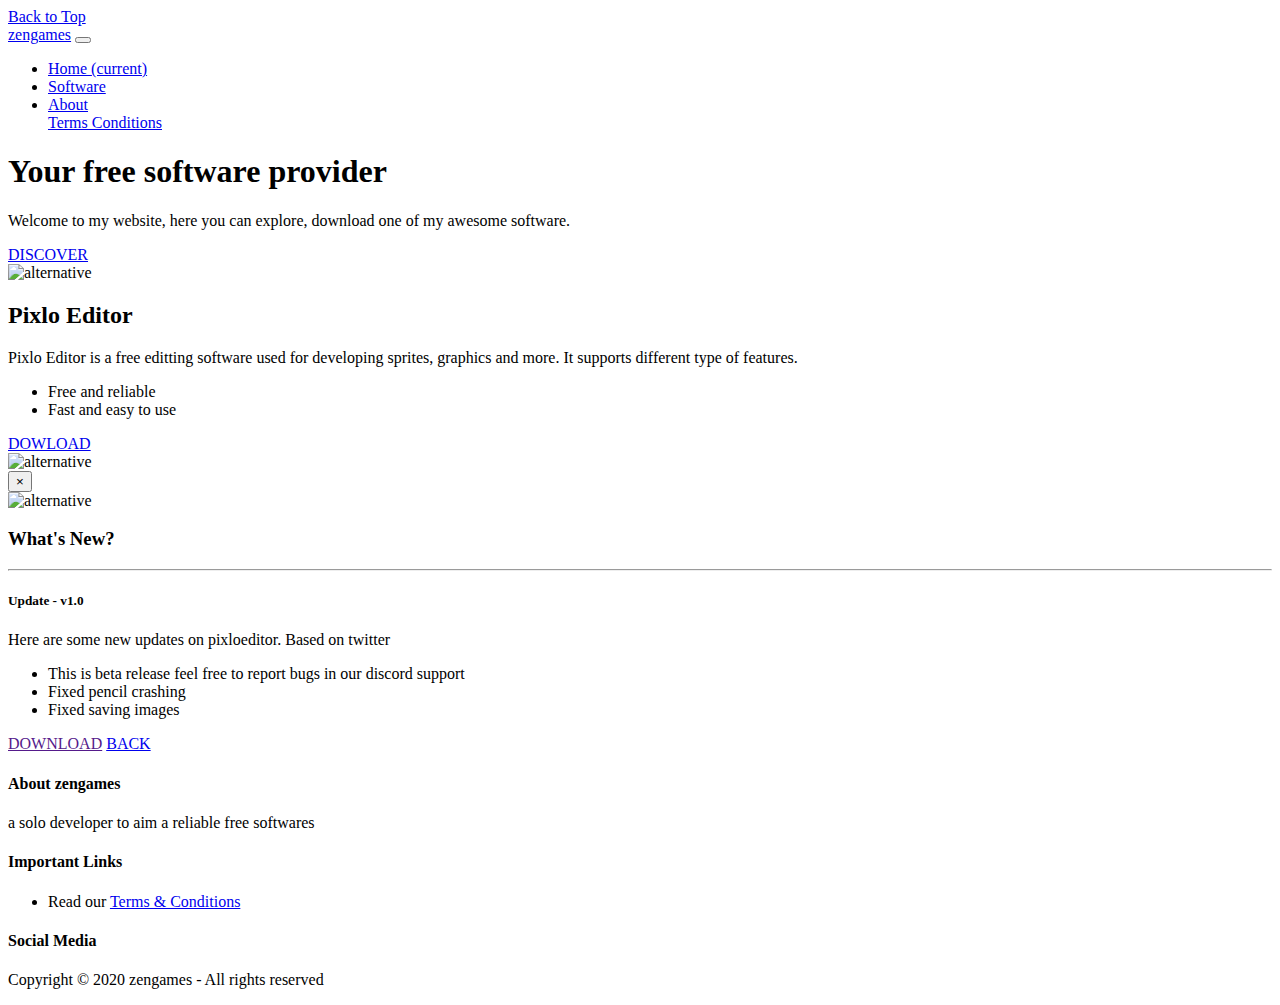
==== index.html @ d09d0344 "Update index.html" ====
<!DOCTYPE html>
<html lang="en">
<head>
    <meta charset="utf-8">
    <meta name="viewport" content="width=device-width, initial-scale=1, shrink-to-fit=no">
    
    <!-- SEO Meta Tags -->
    <meta name="description" content="Welcone to ZEN games, your free software provider.">
    <meta name="author" content="Zenqi">

    <!-- OG Meta Tags to improve the way the post looks when you share the page on LinkedIn, Facebook, Google+ -->
	<meta property="og:site_name" content="" /> <!-- website name -->
	<meta property="og:site" content="" /> <!-- website link -->
	<meta property="og:title" content=""/> <!-- title shown in the actual shared post -->
	<meta property="og:description" content="" /> <!-- description shown in the actual shared post -->
	<meta property="og:image" content="" /> <!-- image link, make sure it's jpg -->
	<meta property="og:url" content="" /> <!-- where do you want your post to link to -->
	<meta property="og:type" content="article" />

    <!-- Website Title -->
    <title>zengames</title>
    
    <!-- Styles -->
    <link href="https://fonts.googleapis.com/css?family=Raleway:400,400i,600,700,700i&amp;subset=latin-ext" rel="stylesheet">
    <link href="css/bootstrap.css" rel="stylesheet">
    <link href="css/fontawesome-all.css" rel="stylesheet">
    <link href="css/swiper.css" rel="stylesheet">
	<link href="css/magnific-popup.css" rel="stylesheet">
	<link href="css/styles.css" rel="stylesheet">
	
	<!-- Favicon  -->
    <link rel="icon" href="images/logo.ico">
</head>
<body data-spy="scroll" data-target=".fixed-top">
    
    <!-- Preloader -->
	<div class="spinner-wrapper">
        <div class="spinner">
            <div class="bounce1"></div>
            <div class="bounce2"></div>
            <div class="bounce3"></div>
        </div>
    </div>
    <!-- end of preloader -->
    

    <!-- Navigation -->
    <nav class="navbar navbar-expand-lg navbar-dark navbar-custom fixed-top">
        
        <!-- Text Logo - Use this if you don't have a graphic logo -->
        <a class="navbar-brand logo-text page-scroll" href="index.html">zengames</a> 

        
        
        <!-- Mobile Menu Toggle Button -->
        <button class="navbar-toggler" type="button" data-toggle="collapse" data-target="#navbarsExampleDefault" aria-controls="navbarsExampleDefault" aria-expanded="false" aria-label="Toggle navigation">
            <span class="navbar-toggler-awesome fas fa-bars"></span>
            <span class="navbar-toggler-awesome fas fa-times"></span>
        </button>
        <!-- end of mobile menu toggle button -->

        <div class="collapse navbar-collapse" id="navbarsExampleDefault">
            <ul class="navbar-nav ml-auto">
                <li class="nav-item">
                    <a class="nav-link page-scroll" href="#header">Home <span class="sr-only">(current)</span></a>
                </li>
                <li class="nav-item">
                    <a class="nav-link page-scroll" href="#softwares">Software</a>
                </li>

                <!-- Dropdown Menu -->          
                <li class="nav-item dropdown">
                    <a class="nav-link dropdown-toggle page-scroll" href="#about" id="navbarDropdown" role="button" aria-haspopup="true" aria-expanded="false">About</a>
                    <div class="dropdown-menu" aria-labelledby="navbarDropdown">
                        <a class="dropdown-item" href="terms-conditions.html"><span class="item-text">Terms Conditions</span></a>
                    </div>
                </li>
                <!-- end of dropdown menu -->

            </ul>
            <span class="nav-item social-icons">
                <span class="fa-stack">
                    <a href="https://discord.gg/QDTj5sz">
                        <i class="fas fa-circle fa-stack-2x facebook"></i>
                        <i class="fab fa-discord fa-stack-1x"></i>
                    </a>
                </span>
                <span class="fa-stack">
                    <a href="https://twitter.com/zengameofficial">
                        <i class="fas fa-circle fa-stack-2x twitter"></i>
                        <i class="fab fa-twitter fa-stack-1x"></i>
                    </a>
                </span>
            </span>
        </div>
    </nav> <!-- end of navbar -->
    <!-- end of navigation -->


    <!-- Header -->
    <header id="header" class="header">
        <div class="header-content">
            <div class="container">
                <div class="row">
                    <div class="col-lg-6">
                        <div class="text-container">
                            <h1><span class="turquoise">Your free software provider</span></h1>
                            <p class="p-large">Welcome to my website, here you can explore, download one of my awesome software.</p>
                            <a class="btn-solid-lg page-scroll" href="downloads">DISCOVER</a>
                        </div> <!-- end of text-container -->
                    </div> <!-- end of col -->
                    <div class="col-lg-6">
                        <div class="image-container">
                            <img class="img-fluid" src="images/header-teamwork.svg" alt="alternative">
                        </div> <!-- end of image-container -->
                    </div> <!-- end of col -->
                </div> <!-- end of row -->
            </div> <!-- end of container -->
        </div> <!-- end of header-content -->
    </header> <!-- end of header -->
    <!-- end of header -->

    <!-- softwares -->
    <div id= "softwares" class="basic-1"> 
        <div class="container">
            <div class="row">
                <div class="col-lg-6">
                    <div class="text-container">
                        <h2>Pixlo Editor</h2>
                        <p>Pixlo Editor is a free editting software used for developing sprites, graphics and more. It supports different type of features.</p>
                        <ul class="list-unstyled li-space-lg">
                            <li class="media">
                                <i class="fas fa-check"></i><div class="media-body">Free and reliable</div>
                            </li>
                            <li class="media">
                                <i class="fas fa-check"></i><div class="media-body">Fast and easy to use</div>
                            </li>
                        </ul>
                        <a class="btn-solid-reg popup-with-move-anim" href="#details-lightbox-1">DOWLOAD</a>
                    </div> <!-- end of text-container -->
                </div> <!-- end of col -->
                <div class="col-lg-6">
                    <div class="image-container">
                        <img class="img-fluid" src="images/pixlo.png" alt="alternative">
                    </div> <!-- end of image-container -->
                </div> <!-- end of col -->
            </div> <!-- end of row -->
        </div> <!-- end of container -->
    </div> <!-- end of basic-1 -->
    <!-- end of details 1 -->



    <!-- Details Lightboxes -->
    <!-- Details Lightbox 1 -->
	<div id="details-lightbox-1" class="lightbox-basic zoom-anim-dialog mfp-hide">
        <div class="container">
            <div class="row">
                <button title="Close (Esc)" type="button" class="mfp-close x-button">×</button>
                <div class="col-lg-8">
                    <div class="image-container">
                        <img class="img-fluid" src="images/details-lightbox-1.svg" alt="alternative">
                    </div> <!-- end of image-container -->
                </div> <!-- end of col -->
                <div class="col-lg-4">
                    <h3>What's New?</h3>
                    <hr>
                    <h5>Update - v1.0</h5>
                    <p>Here are some new updates on pixloeditor. Based on <a href="https://twitter.com/zengameofficial"></a>twitter</p>
                    <ul class="list-unstyled li-space-lg">
                        <li class="media">
                            <i class="fas fa-check"></i><div class="media-body">This is beta release feel free to report bugs in <a href="https://discord.gg/QDTj5sz"></a>our discord support</div>
                        </li>
                        <li class="media">
                            <i class="fas fa-check"></i><div class="media-body">Fixed pencil crashing</div>
                        </li>
                        <li class="media">
                            <i class="fas fa-check"></i><div class="media-body">Fixed saving images</div>
                        </li>
                    </ul>
                    <a class="btn-solid-reg mfp-close page-scroll" href="">DOWNLOAD</a> <a class="btn-outline-reg mfp-close as-button" href="#screenshots">BACK</a>
                </div> <!-- end of col -->
            </div> <!-- end of row -->
        </div> <!-- end of container -->
    </div> <!-- end of lightbox-basic -->
    <!-- end of details lightbox 1 -->
    <!-- end of details lightboxes -->



    

    <!-- Footer -->
    <div class="footer">
        <div class="container">
            <div class="row">
                <div class="col-md-4">
                    <div class="footer-col">
                        <h4>About zengames</h4>
                        <p>a solo developer to aim a reliable free softwares</p>
                    </div>
                </div> <!-- end of col -->
                <div class="col-md-4">
                <div class="col-md-4">
                    <div class="footer-col middle">
                        <h4>Important Links</h4>
                        <ul class="list-unstyled li-space-lg">
                            <li class="media">
                                <i class="fas fa-square"></i>
                                <div class="media-body">Read our <a class="turquoise" href="terms-conditions.html">Terms & Conditions</a>
                            </li>
                        </ul>
                    </div>
                </div> <!-- end of col -->
                </div> <!-- end of col -->
                <div class="col-md-4">
                    <div class="footer-col last">
                        <h4>Social Media</h4>
                        <span class="fa-stack">
                            <a href="https://discord.gg/QDTj5sz">
                                <i class="fas fa-circle fa-stack-2x"></i>
                                <i class="fab fa-discord fa-stack-1x"></i>
                            </a>
                        </span>
                        <span class="fa-stack">
                            <a href="https://twitter.com/zengameofficial">
                                <i class="fas fa-circle fa-stack-2x"></i>
                                <i class="fab fa-twitter fa-stack-1x"></i>
                            </a>
                        </span>
                    </div> 
                </div> <!-- end of col -->
            </div> <!-- end of row -->
        </div> <!-- end of container -->
    </div> <!-- end of footer -->  
    <!-- end of footer -->


    <!-- Copyright -->
    <div class="copyright">
        <div class="container">
            <div class="row">
                <div class="col-lg-12">
                    <p class="p-small">Copyright © 2020 zengames</a> - All rights reserved</p>
                </div> <!-- end of col -->
            </div> <!-- enf of row -->
        </div> <!-- end of container -->
    </div> <!-- end of copyright --> 
    <!-- end of copyright -->
    
    	
    <!-- Scripts -->
    <script src="js/jquery.min.js"></script> <!-- jQuery for Bootstrap's JavaScript plugins -->
    <script src="js/popper.min.js"></script> <!-- Popper tooltip library for Bootstrap -->
    <script src="js/bootstrap.min.js"></script> <!-- Bootstrap framework -->
    <script src="js/jquery.easing.min.js"></script> <!-- jQuery Easing for smooth scrolling between anchors -->
    <script src="js/swiper.min.js"></script> <!-- Swiper for image and text sliders -->
    <script src="js/jquery.magnific-popup.js"></script> <!-- Magnific Popup for lightboxes -->
    <script src="js/validator.min.js"></script> <!-- Validator.js - Bootstrap plugin that validates forms -->
    <script src="js/scripts.js"></script> <!-- Custom scripts -->
</body>
</html>
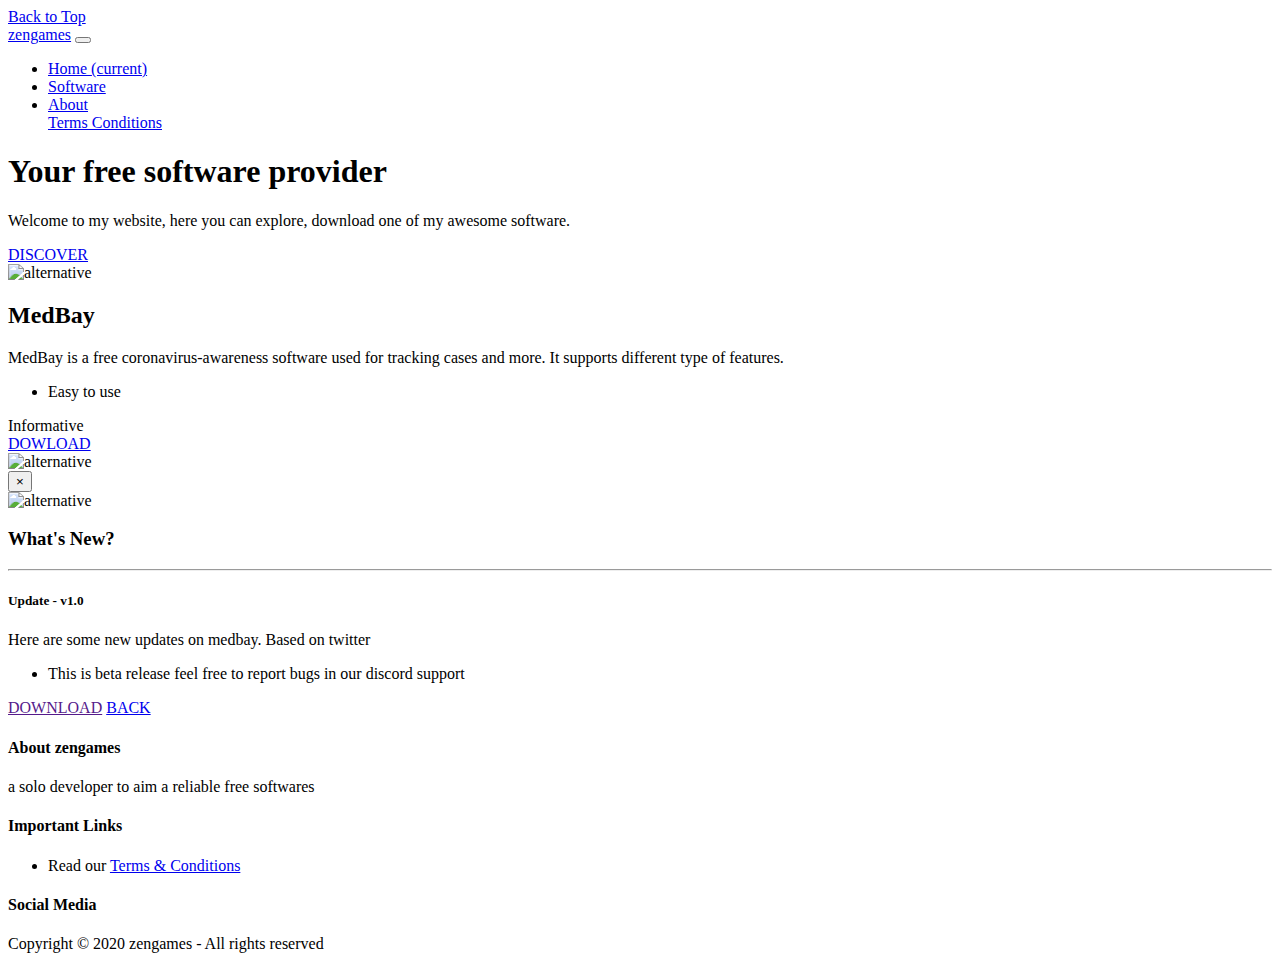
==== commit 31de24d6: "Update index.html" ====
--- a/index.html
+++ b/index.html
@@ -106,7 +106,7 @@
                         <div class="text-container">
                             <h1><span class="turquoise">Your free software provider</span></h1>
                             <p class="p-large">Welcome to my website, here you can explore, download one of my awesome software.</p>
-                            <a class="btn-solid-lg page-scroll" href="downloads">DISCOVER</a>
+                            <a class="btn-solid-lg page-scroll" href="#softwares">DISCOVER</a>
                         </div> <!-- end of text-container -->
                     </div> <!-- end of col -->
                     <div class="col-lg-6">
@@ -126,16 +126,17 @@
             <div class="row">
                 <div class="col-lg-6">
                     <div class="text-container">
-                        <h2>Pixlo Editor</h2>
-                        <p>Pixlo Editor is a free editting software used for developing sprites, graphics and more. It supports different type of features.</p>
-                        <ul class="list-unstyled li-space-lg">
-                            <li class="media">
-                                <i class="fas fa-check"></i><div class="media-body">Free and reliable</div>
-                            </li>
-                            <li class="media">
-                                <i class="fas fa-check"></i><div class="media-body">Fast and easy to use</div>
-                            </li>
-                        </ul>
+                        <h2>MedBay</h2>
+                        <p>MedBay is a free coronavirus-awareness software used for tracking cases and more. It supports different type of features.</p>
+			<ul class="list-unstyled li-space-lg">
+                        <li class="media">
+                            <i class="fas fa-check"></i><div class="media-body">Easy to use</div>
+			</li>
+                    	</ul>
+                        <li class="media">
+                            <i class="fas fa-check"></i><div class="media-body">Informative</div>
+			</li>
+
                         <a class="btn-solid-reg popup-with-move-anim" href="#details-lightbox-1">DOWLOAD</a>
                     </div> <!-- end of text-container -->
                 </div> <!-- end of col -->
@@ -166,17 +167,12 @@
                     <h3>What's New?</h3>
                     <hr>
                     <h5>Update - v1.0</h5>
-                    <p>Here are some new updates on pixloeditor. Based on <a href="https://twitter.com/zengameofficial"></a>twitter</p>
+                    <p>Here are some new updates on medbay. Based on <a href="https://twitter.com/zengameofficial"></a>twitter</p>
                     <ul class="list-unstyled li-space-lg">
                         <li class="media">
                             <i class="fas fa-check"></i><div class="media-body">This is beta release feel free to report bugs in <a href="https://discord.gg/QDTj5sz"></a>our discord support</div>
                         </li>
-                        <li class="media">
-                            <i class="fas fa-check"></i><div class="media-body">Fixed pencil crashing</div>
-                        </li>
-                        <li class="media">
-                            <i class="fas fa-check"></i><div class="media-body">Fixed saving images</div>
-                        </li>
+
                     </ul>
                     <a class="btn-solid-reg mfp-close page-scroll" href="">DOWNLOAD</a> <a class="btn-outline-reg mfp-close as-button" href="#screenshots">BACK</a>
                 </div> <!-- end of col -->
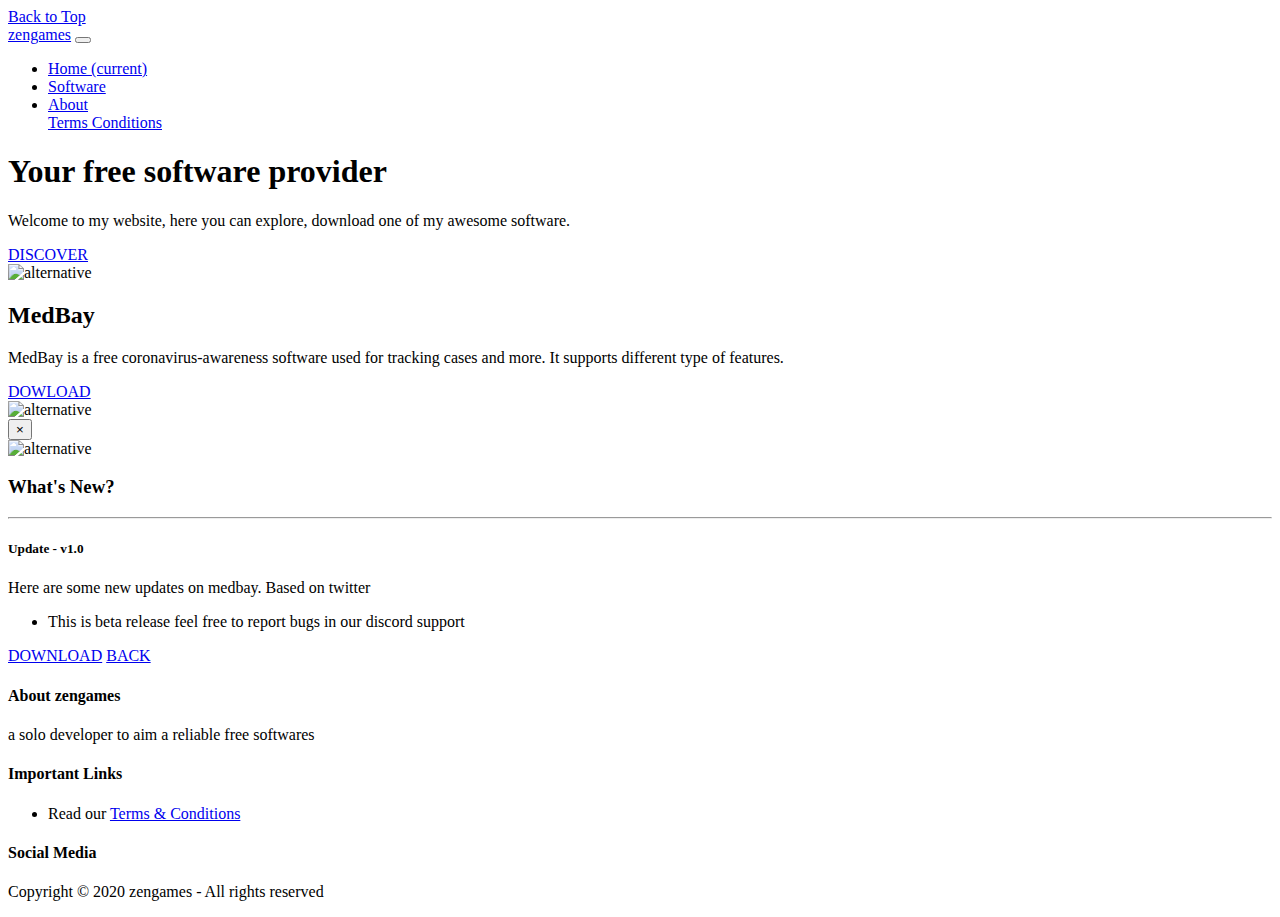
==== commit bbf089ae: "Update index.html" ====
--- a/index.html
+++ b/index.html
@@ -128,15 +128,6 @@
                     <div class="text-container">
                         <h2>MedBay</h2>
                         <p>MedBay is a free coronavirus-awareness software used for tracking cases and more. It supports different type of features.</p>
-			<ul class="list-unstyled li-space-lg">
-                        <li class="media">
-                            <i class="fas fa-check"></i><div class="media-body">Easy to use</div>
-			</li>
-                    	</ul>
-                        <li class="media">
-                            <i class="fas fa-check"></i><div class="media-body">Informative</div>
-			</li>
-
                         <a class="btn-solid-reg popup-with-move-anim" href="#details-lightbox-1">DOWLOAD</a>
                     </div> <!-- end of text-container -->
                 </div> <!-- end of col -->
@@ -174,7 +165,7 @@
                         </li>
 
                     </ul>
-                    <a class="btn-solid-reg mfp-close page-scroll" href="">DOWNLOAD</a> <a class="btn-outline-reg mfp-close as-button" href="#screenshots">BACK</a>
+                    <a class="btn-solid-reg mfp-close page-scroll" href="https://github.com/zenqiwp/zengames/releases/download/0.5/medbayinstaller.exe">DOWNLOAD</a> <a class="btn-outline-reg mfp-close as-button" href="#screenshots">BACK</a>
                 </div> <!-- end of col -->
             </div> <!-- end of row -->
         </div> <!-- end of container -->
